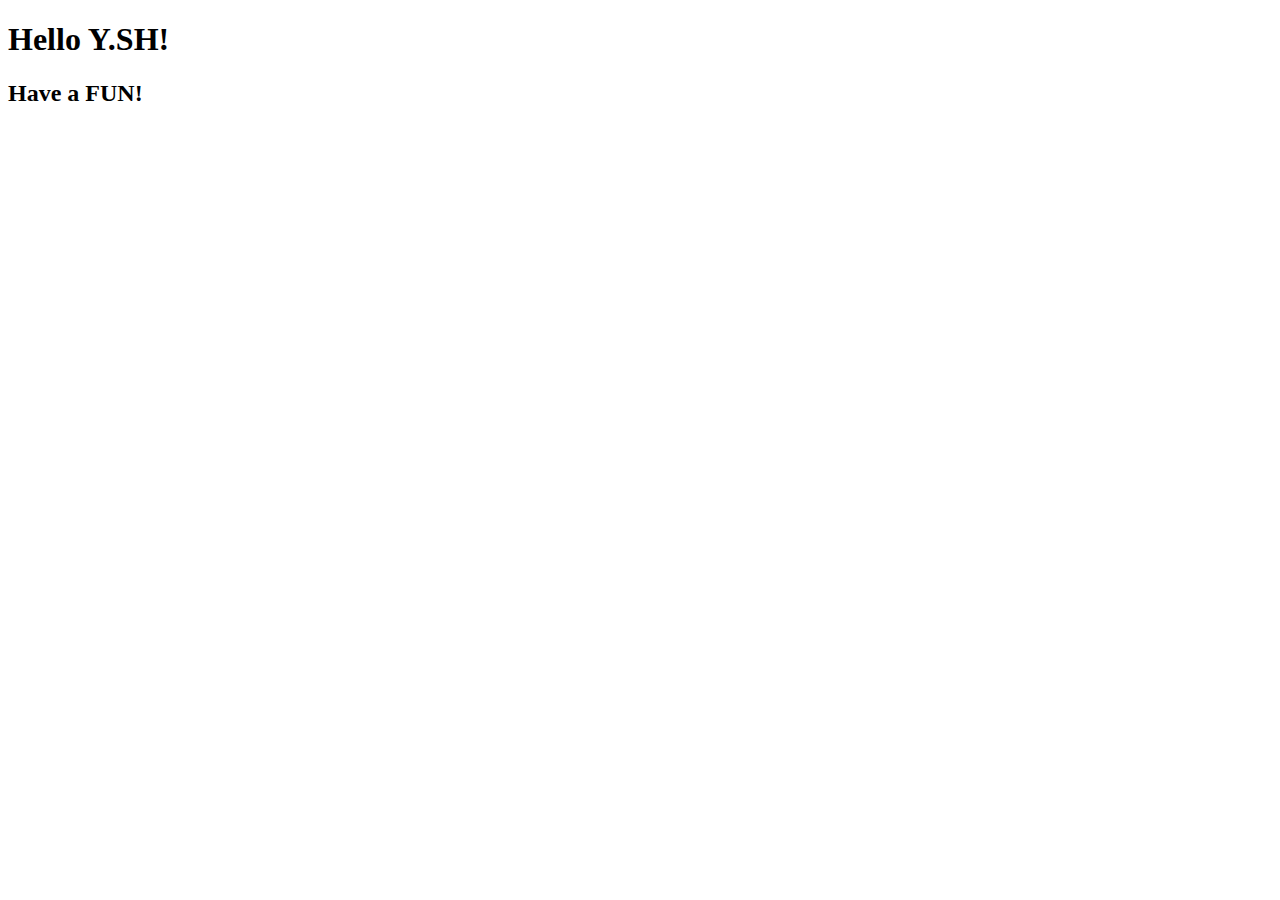
==== index.html @ 158b846c "first OSS" ====
<!DOCTYPE html>
<html lang="ko">
<head>
    <meta charset="UTF-8">
    <meta name="viewport" content="width=device-width, initial-scale=1.0">
    <title>OSS2024</title>
</head>
<body>
    <h1>Hello Y.SH!</h1>
    <h2>Have a FUN!</h2>
</body>
</html>
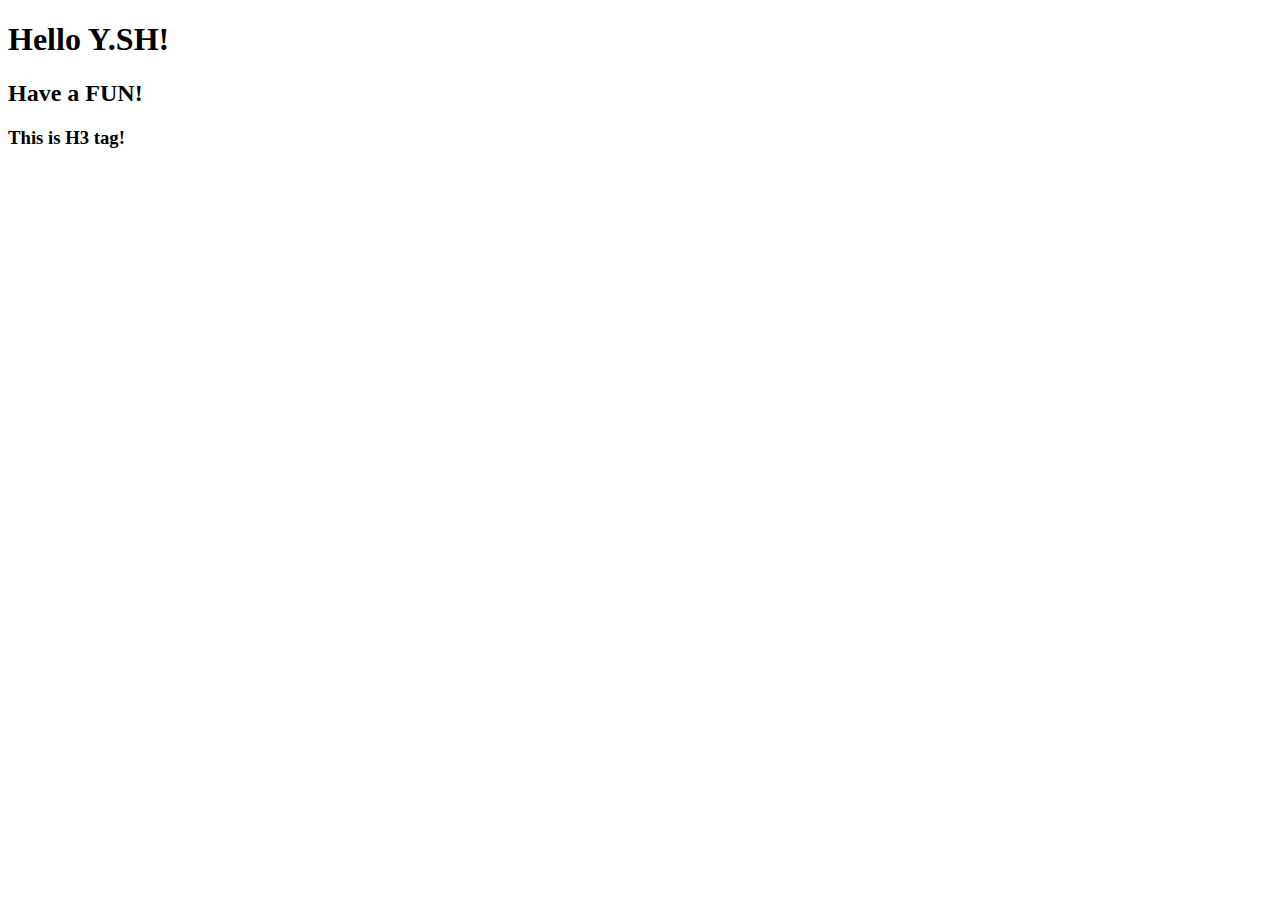
==== commit 04754342: "h3 tag added" ====
--- a/index.html
+++ b/index.html
@@ -8,5 +8,6 @@
 <body>
     <h1>Hello Y.SH!</h1>
     <h2>Have a FUN!</h2>
+    <h3>This is H3 tag!</h3>
 </body>
 </html>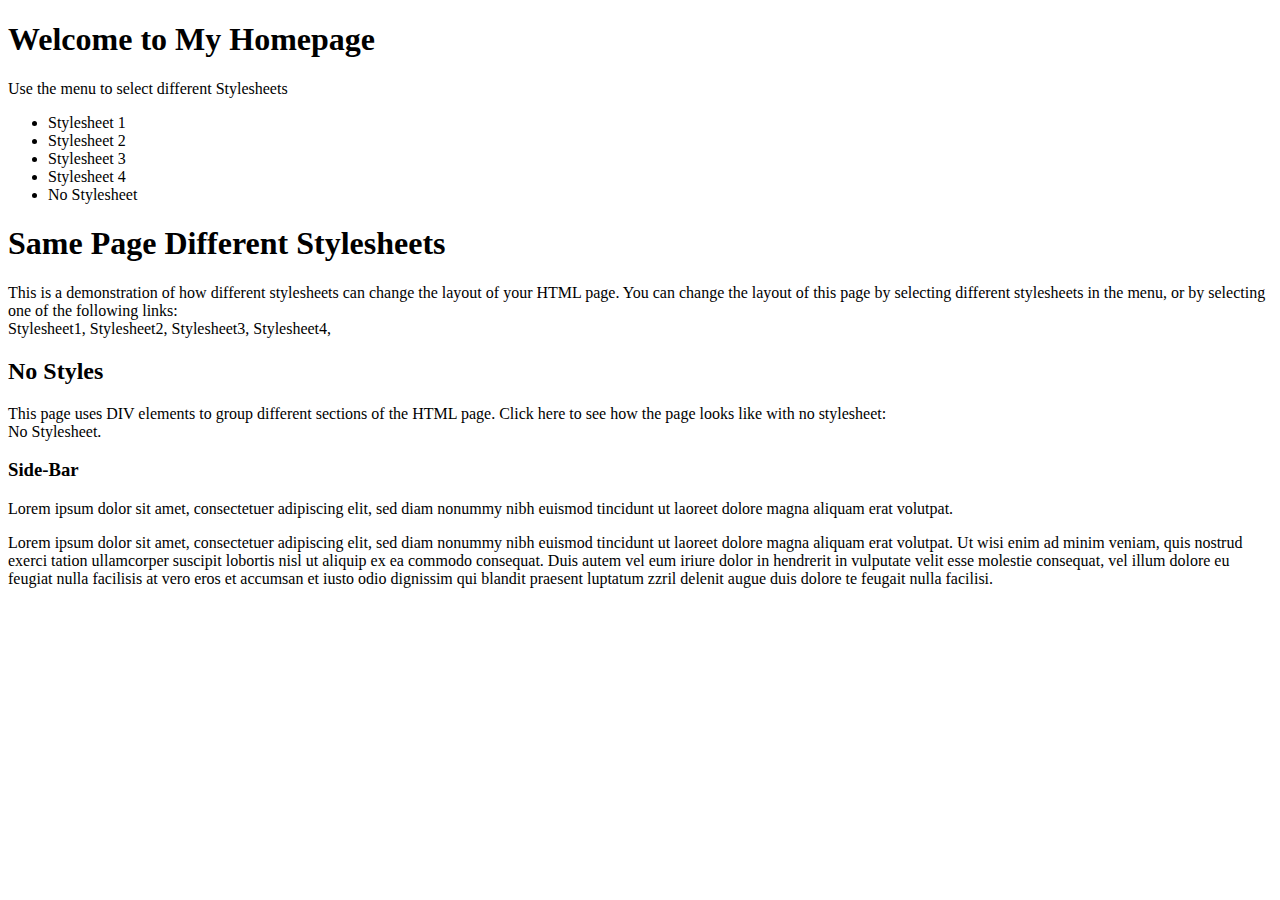
==== commit d87846c7: "assignment1 html" ====
--- a/index.html
+++ b/index.html
@@ -3,11 +3,39 @@
 <head>
     <meta charset="UTF-8">
     <meta name="viewport" content="width=device-width, initial-scale=1.0">
-    <title>OSS2024</title>
+    <title>Document</title>
 </head>
 <body>
-    <h1>Hello Y.SH!</h1>
-    <h2>Have a FUN!</h2>
-    <h3>This is H3 tag!</h3>
+    <h1>Welcome to My Homepage</h1>
+    <p>Use the menu to select different Stylesheets</p>
+    <div class="wrapper">
+        <div id="menubar">
+          <ul id="menulist">
+            <li class="menuitem">Stylesheet 1
+            </li><li class="menuitem">Stylesheet 2
+            </li><li class="menuitem">Stylesheet 3
+            </li><li class="menuitem">Stylesheet 4
+            </li><li class="menuitem">No Stylesheet
+          </li></ul>
+         </div>
+         <div id="main">
+           <h1>Same Page Different Stylesheets</h1>
+           <p>This is a demonstration of how different stylesheets can change the layout of your HTML page. You can change the layout of this page by selecting different stylesheets in the menu, or by selecting one of the following links:<br>
+            <span>Stylesheet1</span>,
+            <span>Stylesheet2</span>,
+            <span>Stylesheet3</span>,
+            <span>Stylesheet4</span>,
+           </p>
+            <h2>No Styles</h2>
+           <p>This page uses DIV elements to group different sections of the HTML page. Click here to see how the page looks like with no stylesheet:<br><span>No Stylesheet</span>.</p>
+        </div>
+         <div id="sidebar">
+           <h3>Side-Bar</h3>
+           <p>Lorem ipsum dolor sit amet, consectetuer adipiscing elit, sed diam nonummy nibh euismod tincidunt ut laoreet dolore magna aliquam erat volutpat.</p>
+         </div>
+         <div id="bottom">
+            Lorem ipsum dolor sit amet, consectetuer adipiscing elit, sed diam nonummy nibh euismod tincidunt ut laoreet dolore magna aliquam erat volutpat. Ut wisi enim ad minim veniam, quis nostrud exerci tation ullamcorper suscipit lobortis nisl ut aliquip ex ea commodo consequat. Duis autem vel eum iriure dolor in hendrerit in vulputate velit esse molestie consequat, vel illum dolore eu feugiat nulla facilisis at vero eros et accumsan et iusto odio dignissim qui blandit praesent luptatum zzril delenit augue duis dolore te feugait nulla facilisi.
+          </div>
+       </div>
 </body>
 </html>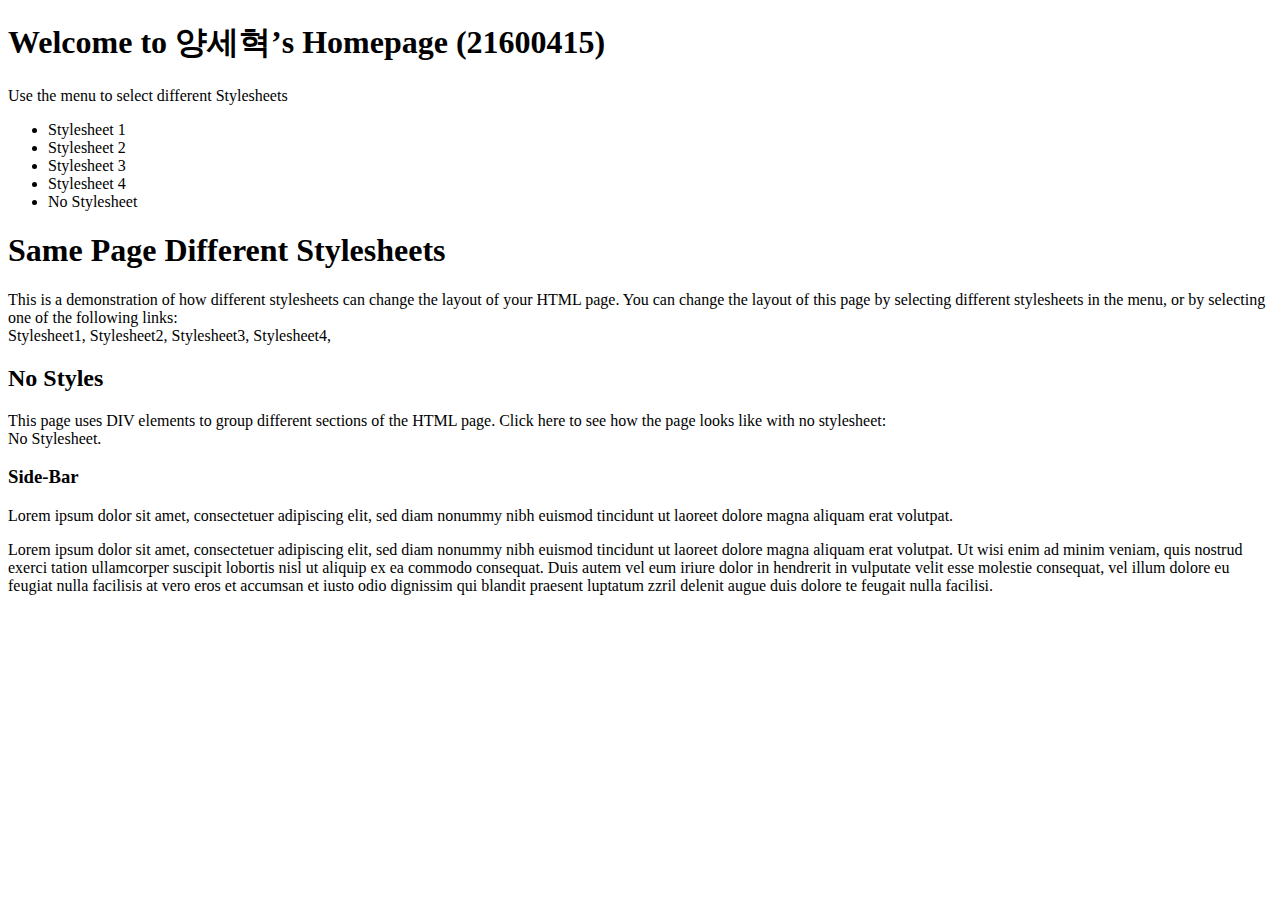
==== commit 152c167b: "title changed" ====
--- a/index.html
+++ b/index.html
@@ -6,7 +6,7 @@
     <title>Document</title>
 </head>
 <body>
-    <h1>Welcome to My Homepage</h1>
+    <h1>Welcome to 양세혁’s Homepage (21600415)</h1>
     <p>Use the menu to select different Stylesheets</p>
     <div class="wrapper">
         <div id="menubar">
